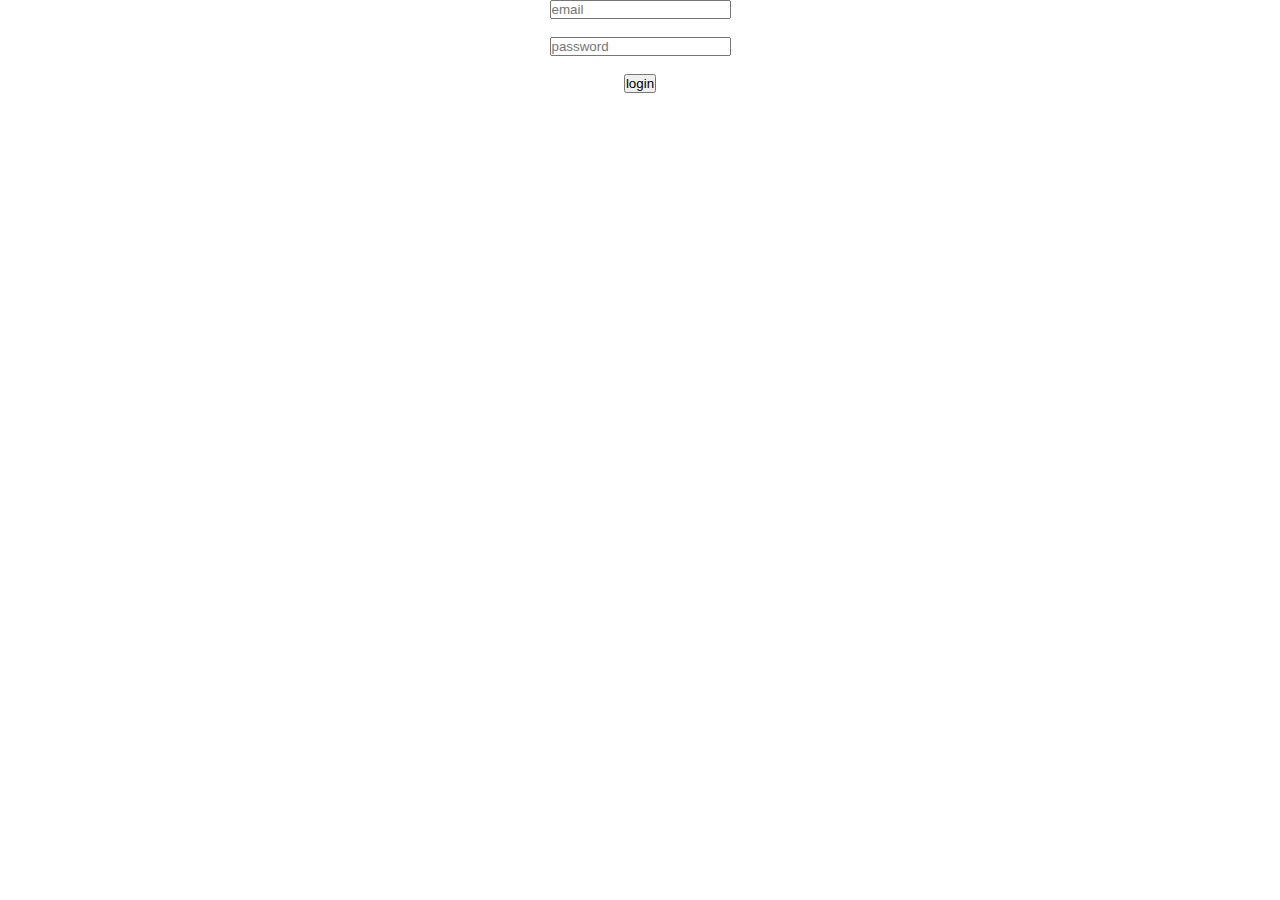
==== index.html @ 762103f2 "login" ====
<!DOCTYPE html>
<html lang="en">
<head>
    <meta charset="UTF-8">
    <meta name="viewport" content="width=device-width, initial-scale=1.0">
    <title>Document</title>
    <link rel="stylesheet" href="style.css">
</head>
<body>
   <center>
    <form action="">
        <input type="email" id="email" placeholder="email">
        <br><br>
        <input type="password" id="password" placeholder="password">
        <br><br>
        <input type="submit" value="login">
    </form>
   </center>
</body>
</html>
---- style.css ----
*{
    margin: 0;
    padding: 0;
    box-sizing: border-box;
}
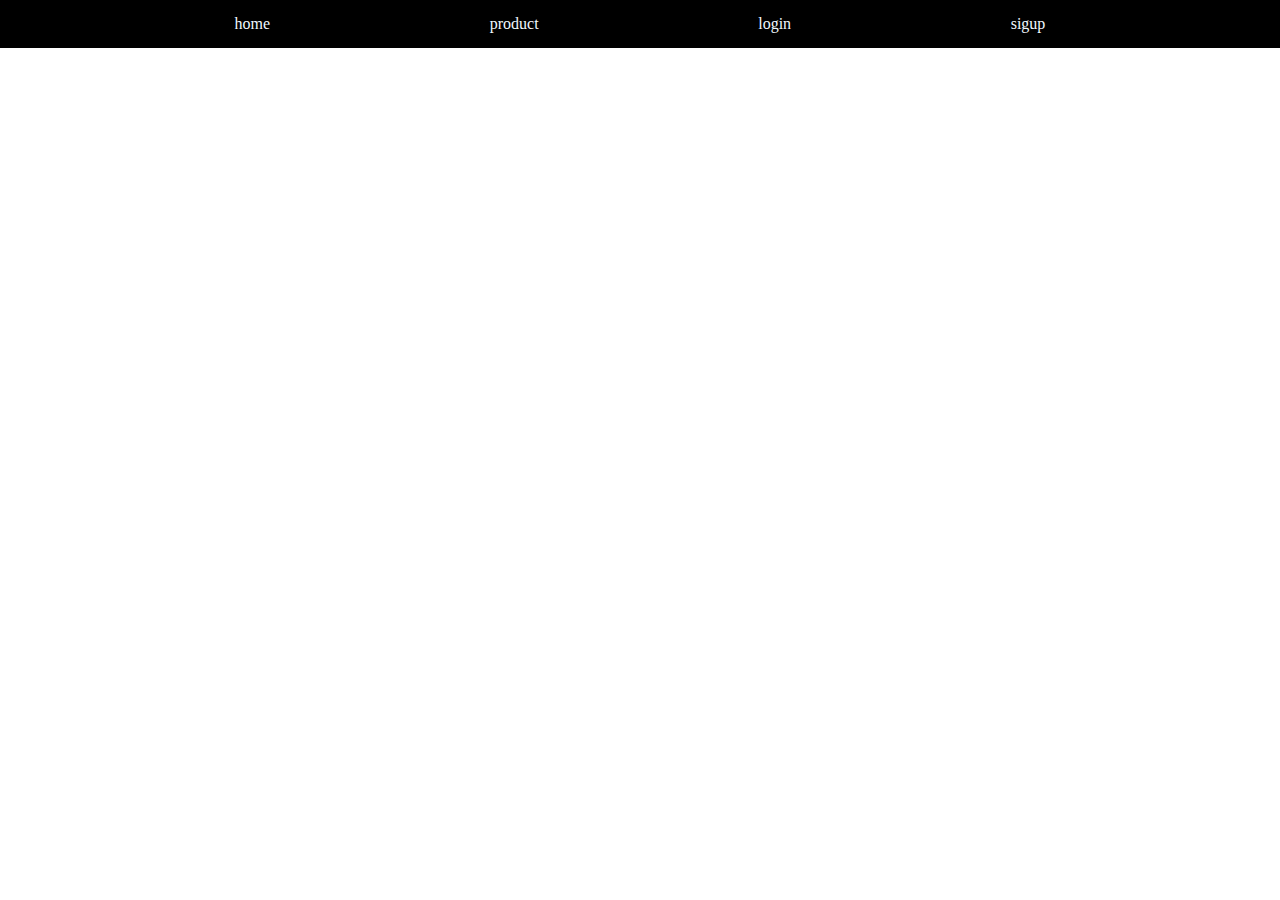
==== commit db7c11f8: "m" ====
--- a/index.html
+++ b/index.html
@@ -7,14 +7,13 @@
     <link rel="stylesheet" href="style.css">
 </head>
 <body>
-   <center>
-    <form action="">
-        <input type="email" id="email" placeholder="email">
-        <br><br>
-        <input type="password" id="password" placeholder="password">
-        <br><br>
-        <input type="submit" value="login">
-    </form>
-   </center>
+    <header>
+        <div class="flex">
+        <a href="pages/home.html">home</a>
+        <a href="pages/product.html">product</a>
+        <a href="pages/login.html">login</a>
+        <a href="pages/signup.html">sigup</a>
+        </div>
+    </header>
 </body>
 </html>--- a/style.css
+++ b/style.css
@@ -3,3 +3,42 @@
     padding: 0;
     box-sizing: border-box;
 }
+
+header {
+    background-color: black;
+    padding: 15px;
+}
+header .flex{
+   display: flex;
+   justify-content: space-evenly;
+}
+header a{
+  color: aliceblue;
+  text-decoration: none;    
+}
+
+
+
+
+
+
+
+
+
+
+
+
+
+
+
+
+
+
+
+
+
+
+
+
+
+
